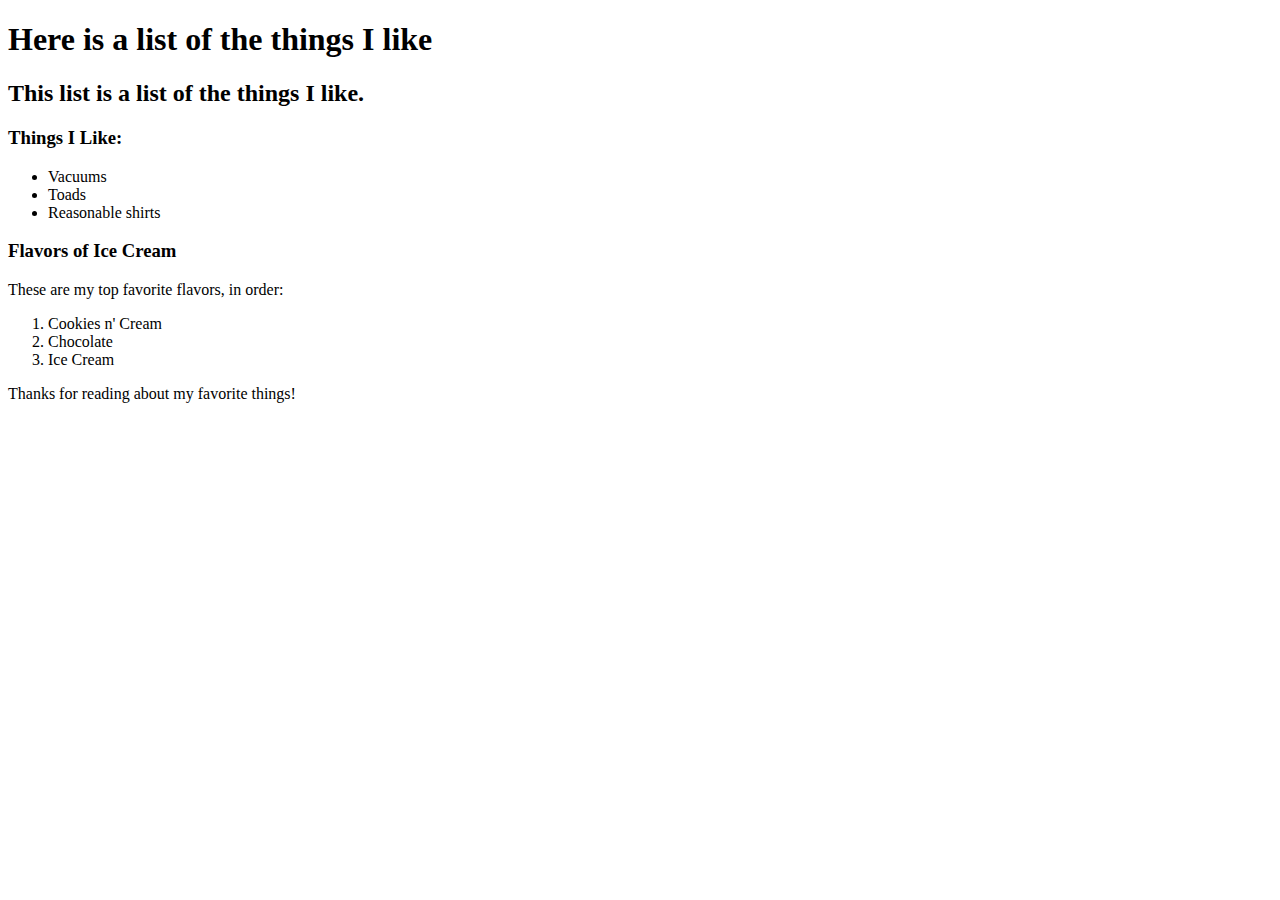
==== favorite-things.html @ 510e5c72 "add webpge with info on favorite things." ====
<!DOCTYPE html>
<html lang="en-US">
<head>
  <title>Matthew's Favorite Things</title>
</head>
<body>
  <h1>Here is a list of the things I like</h1>
  <h2>This list is a list of the things I like.</h2>

  <h3>Things I Like:</h3>
  <ul>
    <li>Vacuums</li>
    <li>Toads</li>
    <li>Reasonable shirts</li>
  </ul>

  <h3>Flavors of Ice Cream</h3>
  <p>These are my top favorite flavors, in order:</p>
  <ol>
    <li>Cookies n' Cream</li>
    <li>Chocolate</li>
    <li>Ice Cream</li>
  </ol>

  <p>Thanks for reading about my favorite things!</p>
</body>
</html>
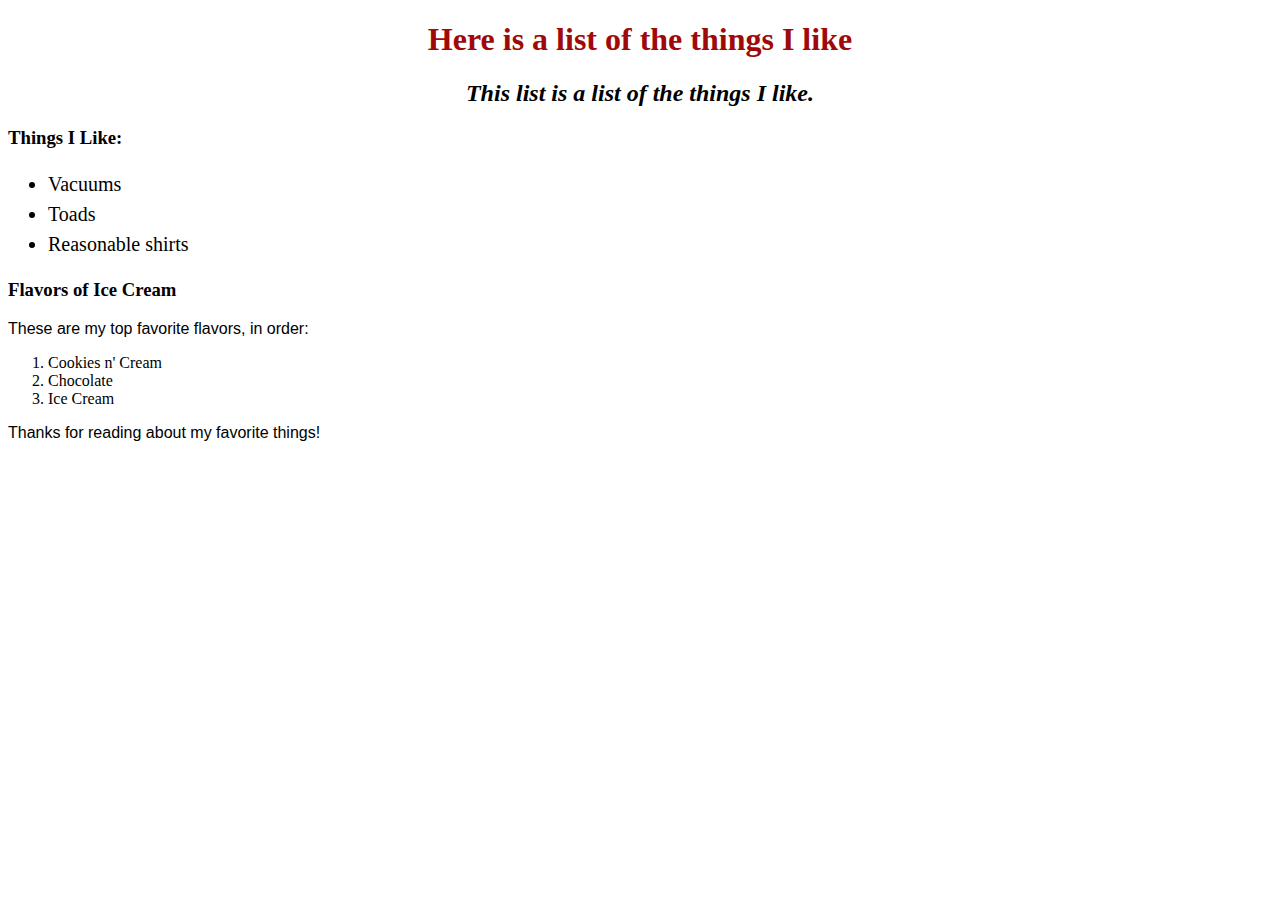
==== commit 02b98c7e: "add styles to other pages and update colors." ====
--- a/favorite-things.html
+++ b/favorite-things.html
@@ -1,6 +1,7 @@
 <!DOCTYPE html>
 <html lang="en-US">
 <head>
+  <link href="css/styles.css" rel="stylesheet" type="text/css">
   <title>Matthew's Favorite Things</title>
 </head>
 <body>
--- a/css/styles.css
+++ b/css/styles.css
@@ -0,0 +1,18 @@
+h1 {
+  color: #a00909;
+  text-align: center;
+}
+
+h2 {
+  font-style: italic;
+  text-align: center;
+}
+
+p {
+  font-family: sans-serif;
+}
+
+ul {
+  font-size: 20px;
+  line-height: 30px;
+}